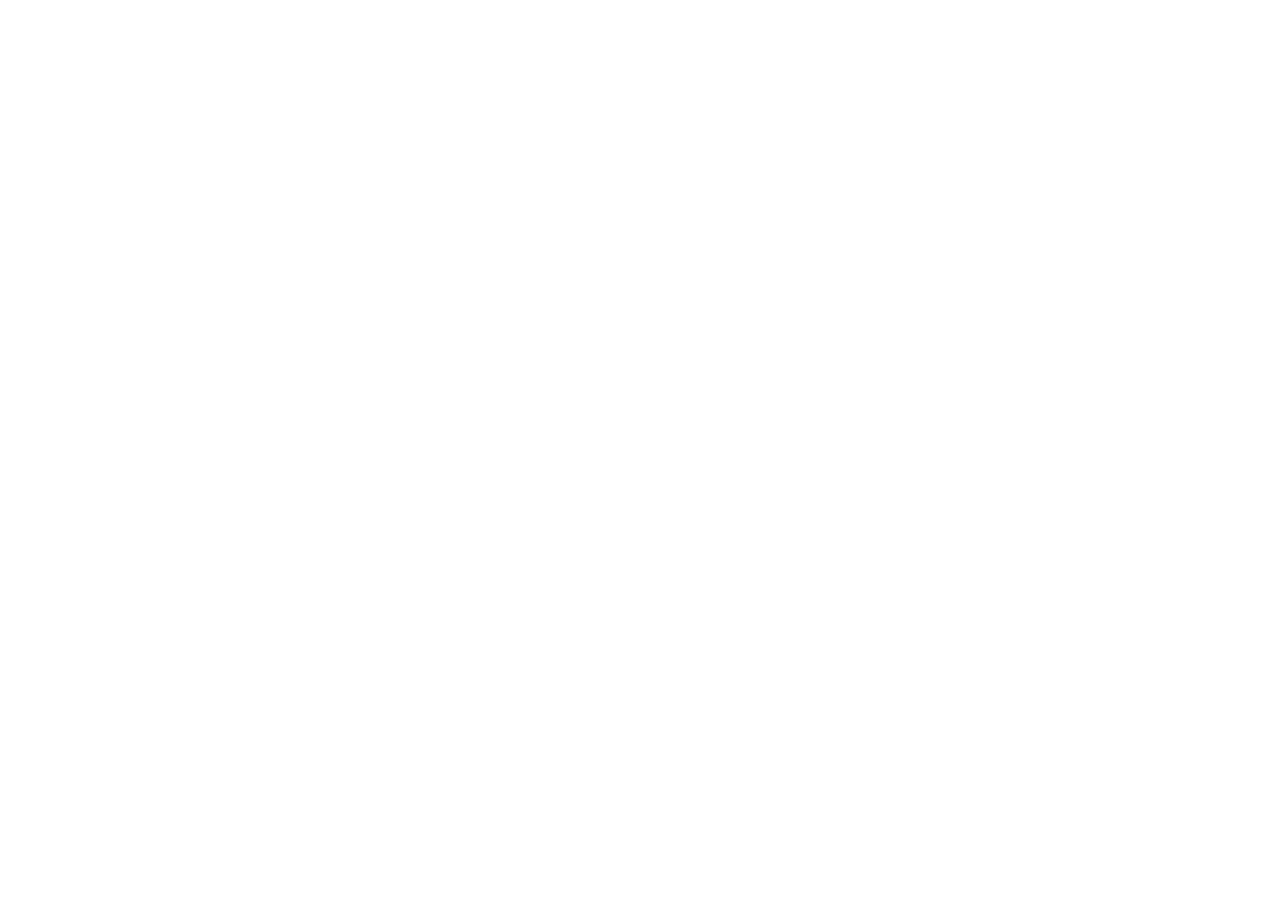
==== bootstrap.html @ 61faed50 "Criação arquivo para testes em bootstrap" ====
<!DOCTYPE html>
<html lang="pt-br">
<head>
    <meta charset="UTF-8">
    <meta name="viewport" content="width=device-width, initial-scale=1.0">
    <title>BOOTSTRAP</title>
    <link href="https://cdn.jsdelivr.net/npm/bootstrap@5.3.5/dist/css/bootstrap.min.css" rel="stylesheet" integrity="sha384-SgOJa3DmI69IUzQ2PVdRZhwQ+dy64/BUtbMJw1MZ8t5HZApcHrRKUc4W0kG879m7" crossorigin="anonymous">
    <script src="https://cdn.jsdelivr.net/npm/bootstrap@5.3.5/dist/js/bootstrap.bundle.min.js" integrity="sha384-k6d4wzSIapyDyv1kpU366/PK5hCdSbCRGRCMv+eplOQJWyd1fbcAu9OCUj5zNLiq" crossorigin="anonymous"></script>
</head>
<body>

    <!-- <div class="container"> -->

        <!-- tem uma tamanho fixo, por esse motivo, menos usado -->
    
        <!-- </div> -->

    <div class="container-fluid">

        <!-- preenche toda a tela, mais usado -->

        <div class="row">

            <!-- linha na horizontal, abrange todo o espaco (12 colunas) -->
            
        </div>

    </div>
    
</body>
</html>
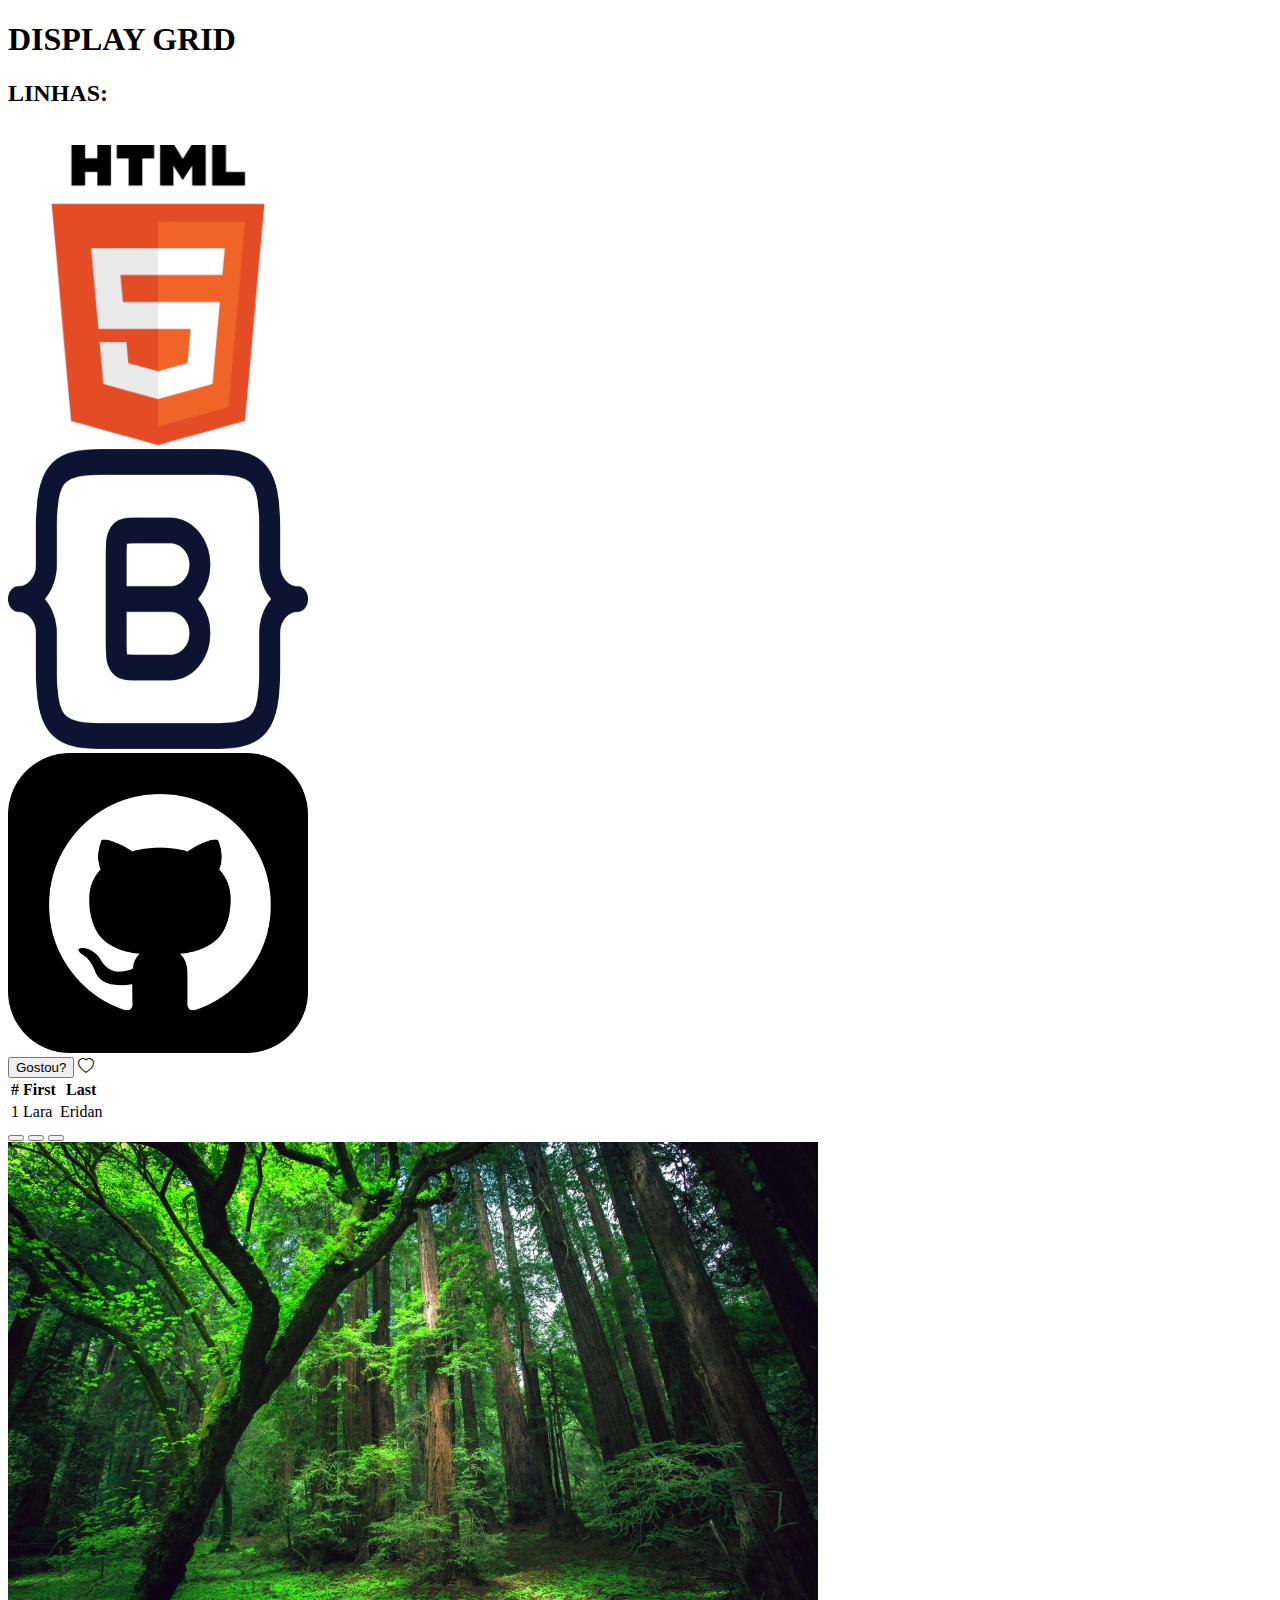
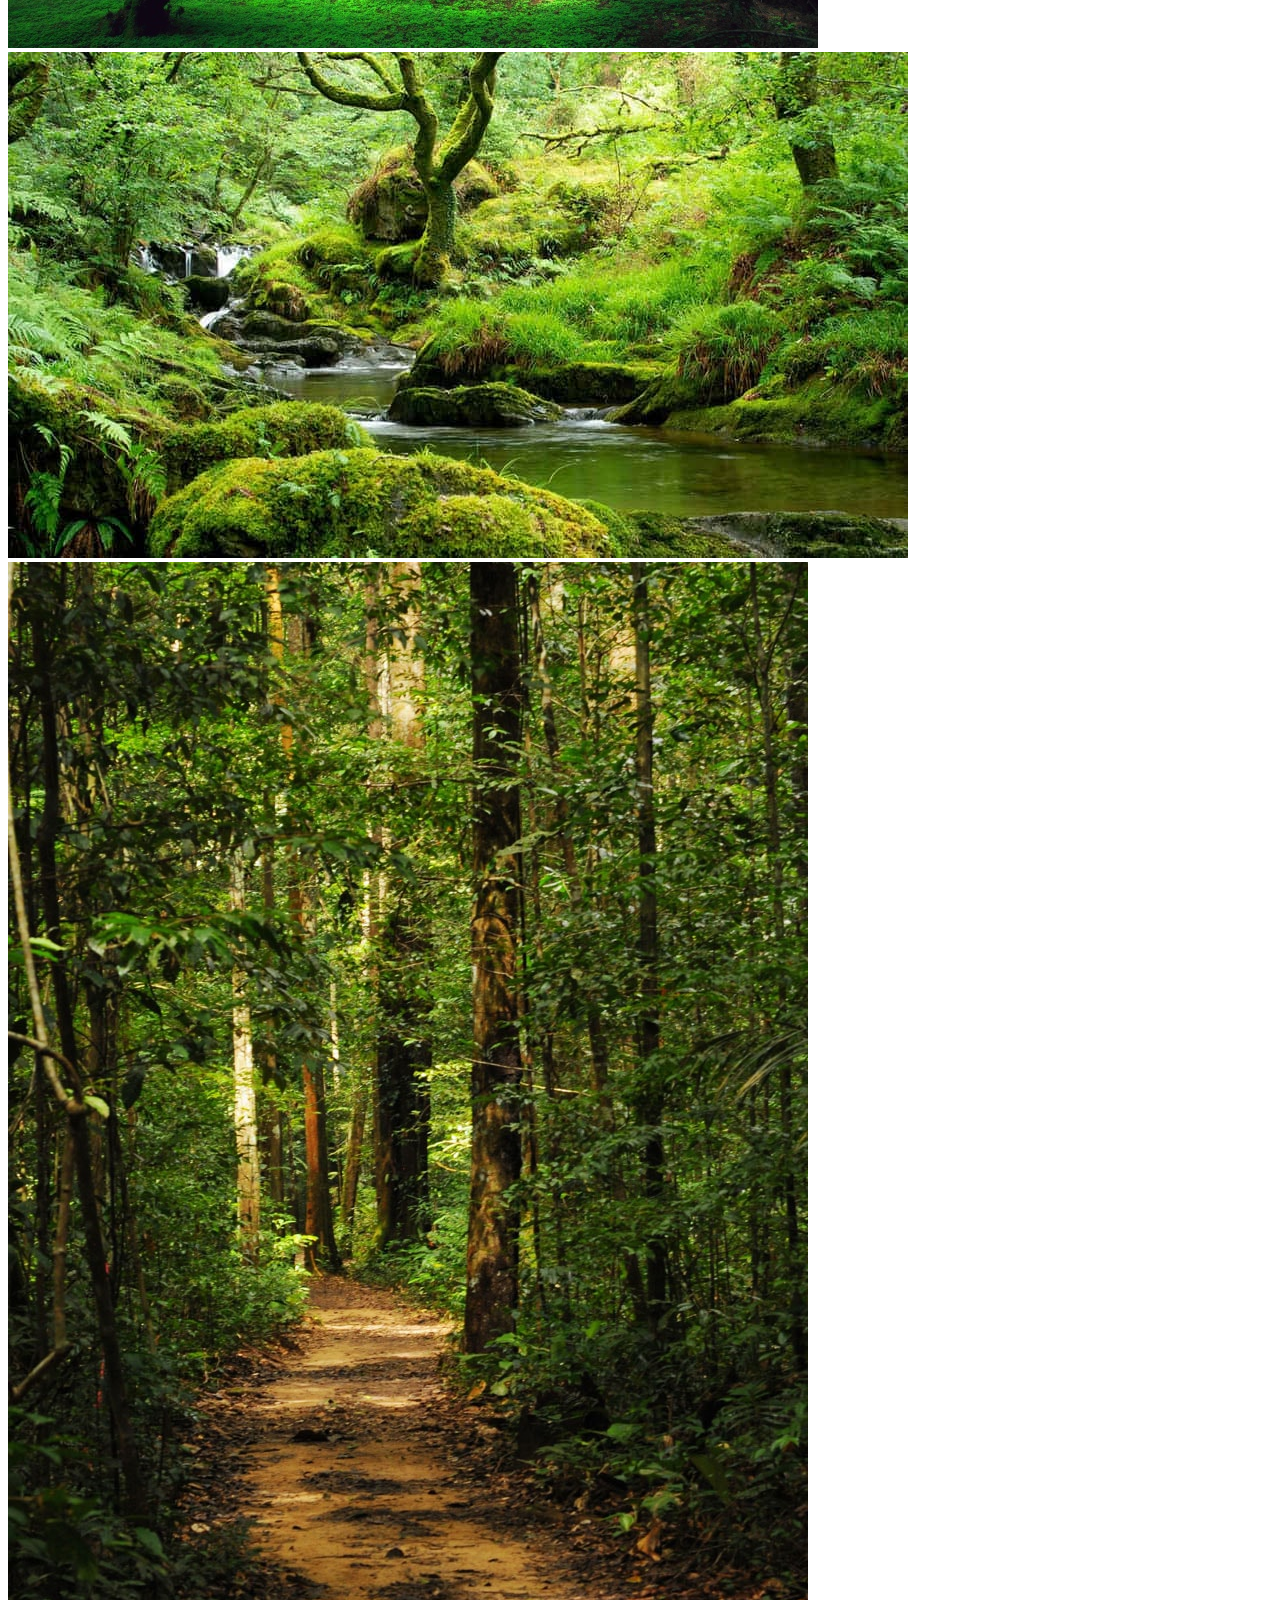
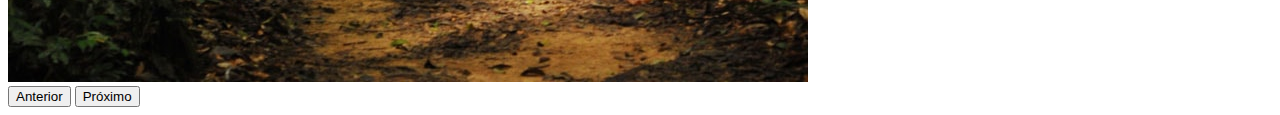
==== commit 07f1167c: "carrossel" ====
--- a/bootstrap.html
+++ b/bootstrap.html
@@ -6,26 +6,98 @@
     <title>BOOTSTRAP</title>
     <link href="https://cdn.jsdelivr.net/npm/bootstrap@5.3.5/dist/css/bootstrap.min.css" rel="stylesheet" integrity="sha384-SgOJa3DmI69IUzQ2PVdRZhwQ+dy64/BUtbMJw1MZ8t5HZApcHrRKUc4W0kG879m7" crossorigin="anonymous">
     <script src="https://cdn.jsdelivr.net/npm/bootstrap@5.3.5/dist/js/bootstrap.bundle.min.js" integrity="sha384-k6d4wzSIapyDyv1kpU366/PK5hCdSbCRGRCMv+eplOQJWyd1fbcAu9OCUj5zNLiq" crossorigin="anonymous"></script>
+    <link rel="stylesheet" href="https://cdn.jsdelivr.net/npm/bootstrap-icons@1.11.3/font/bootstrap-icons.min.css">
 </head>
 <body>
 
-    <!-- <div class="container"> -->
+    <!-- <div class="container"> --> <!-- tem um tamanho fixo, por esse motivo, menos usado -->
+        
 
-        <!-- tem uma tamanho fixo, por esse motivo, menos usado -->
     
         <!-- </div> -->
 
-    <div class="container-fluid">
+    <div class="container-fluid"> <!-- preenche toda a tela, mais usado -->
+        <h1 class="text-center">DISPLAY GRID</h1>
+        <h2 class="text-start">LINHAS:</h2>
+        <br>
 
-        <!-- preenche toda a tela, mais usado -->
 
-        <div class="row">
+        <div class="row aling-self-center aling-items-center"> <!-- linha na horizontal, abrange todo o espaco (12 colunas) -->
+            
+            <div class="col-xs-12 col-sm-6 col-md-4 offset-md-1 col-lg-3"> <!--definido quantas colunas o elemento ocupará conforme o tamanho e quanto de espaçamento de colunas dará (offset)-->
+                <img class="img-fluid" src="html5_icon.png" alt="" width="300px" height="300px">
+            </div>
+            <div class="col-xs-12 col-sm-6 col-md-4 offset-md-1 col-lg-3">
+                <img src="bootstrap_icon.png" alt="" width="300px" height="300px">
+            </div>
+            <div class="col-xs-12 col-sm-6 col-md-4 offset-md-1 col-lg-3">
+                <img src="github_icon.png" alt="" width="300px" height="300px">
+            </div>
+        </div>
+        <button class="btn btn-success" >Gostou?</button>
+        <i class="bi bi-heart"></i>
 
-            <!-- linha na horizontal, abrange todo o espaco (12 colunas) -->
-            
+        <div class="container">
+            <table class="table table-dark">
+                <thead>
+                    <tr>
+                        <th scope="col">#</th>
+                        <th scope="col">First</th>
+                        <th scope="col">Last</th>
+                    </tr>
+                    <tr>
+                        <td>1</td>
+                        <td>Lara</td>
+                        <td>Eridan</td>
+                    </tr>
+                </thead>
+            </table>
         </div>
 
     </div>
-    
+
+    <!-- <div class="container"> -->
+        
+        <div class="carousel slide" id="meuCarrossel" data-bs-ride="carousel">
+            
+            <div class="carousel-indicators">
+
+                <button type="button" data-bs-target="#meuCarrossel" data-bs-ride-to="0" class="active" aria-current="true" aria-label="Slide 1"></button>
+                <button type="button" data-bs-target="#meuCarrossel" data-bs-ride-to="1" aria-label="Slide 2"></button>
+                <button type="button" data-bs-target="#meuCarrossel" data-bs-ride-to="2" aria-label="Slide 3"></button>
+
+            </div>
+
+            <div class="carousel-inner">
+
+                <div class="carousel-item active">
+                    <img src="floresta1.jpg" class="d-block w-100" alt="Slide 1">
+                </div>
+
+                <div class="carousel-item">
+                    <img src="floresta2.jpg" class="d-block w-100" alt="Slide 2">
+                </div>
+            
+                <div class="carousel-item">
+                    <img src="floresta3.jpg" class="d-block w-100" alt="Slide 3">
+                </div>
+
+            </div>
+
+            <!-- Setas de controle -->
+            <button class="carousel-control-prev" type="button" data-bs-target="#meuCarrossel" data-bs-slide="prev">
+                <span class="carousel-control-prev-icon" aria-hidden="true"></span>
+                <span class="visualy-hidden">Anterior</span>
+            </button>
+
+            <button class="carousel-control-next" type="button" data-bs-target="#meuCarrossel" data-bs-slide="next">
+                <span class="carousel-control-next-icon" aria-hidden="true"></span>
+                <span class="visualy-hidden">Próximo</span>
+            </button>
+
+        </div>
+
+    <!-- </div> -->
+
 </body>
 </html>